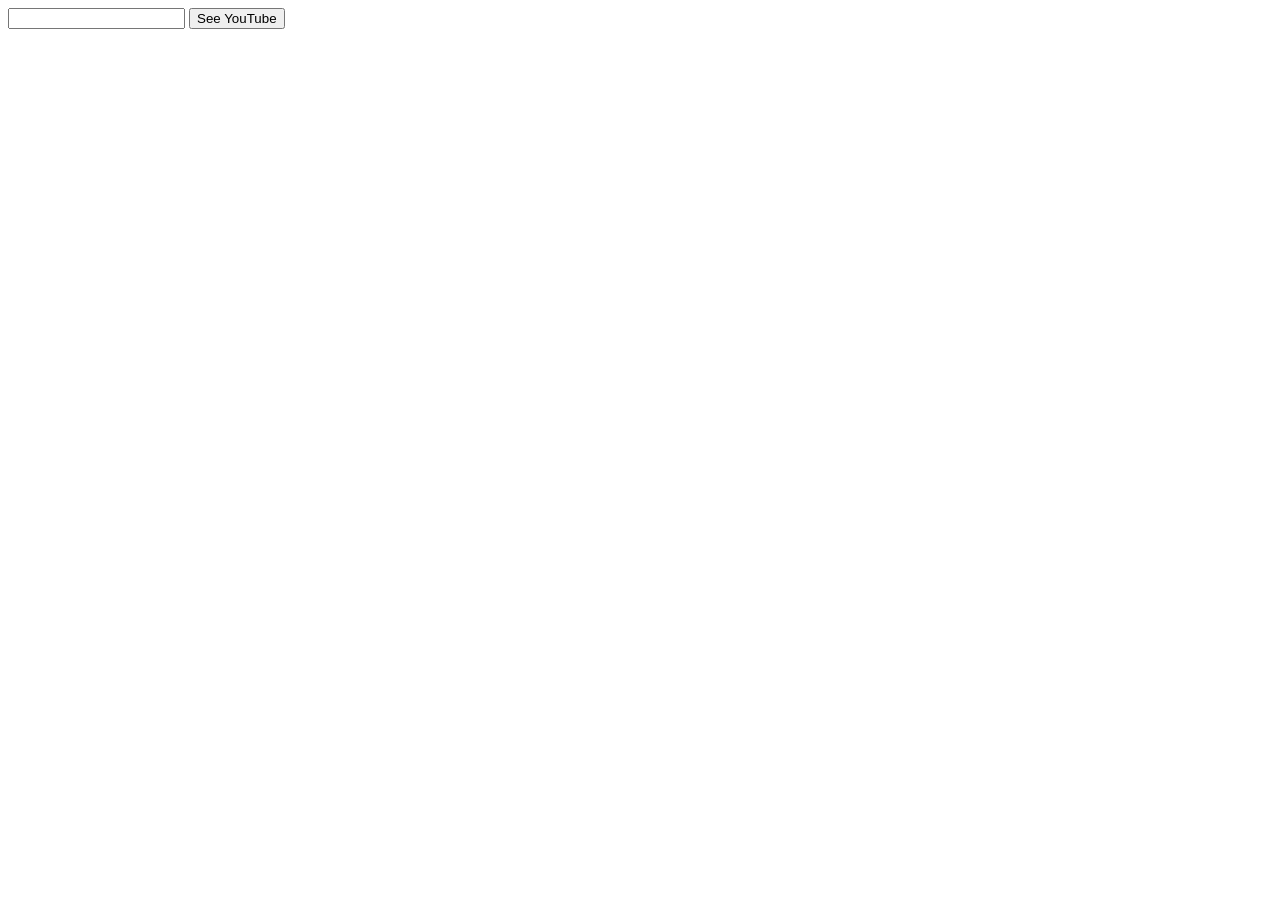
==== index.html @ 3ec7dd20 "Update index.html" ====
<html>
    <body>
        <script src="operations.js"></script>

        <input id ="inputVal" value=""></input> <button onclick="clickHandler()"> See YouTube </button>
    <br>
        <iframe id="demo" width="1400" height="650" src="" title="YouTube video player" frameborder="0"  allowfullscreen></iframe>
    </body>
</html>
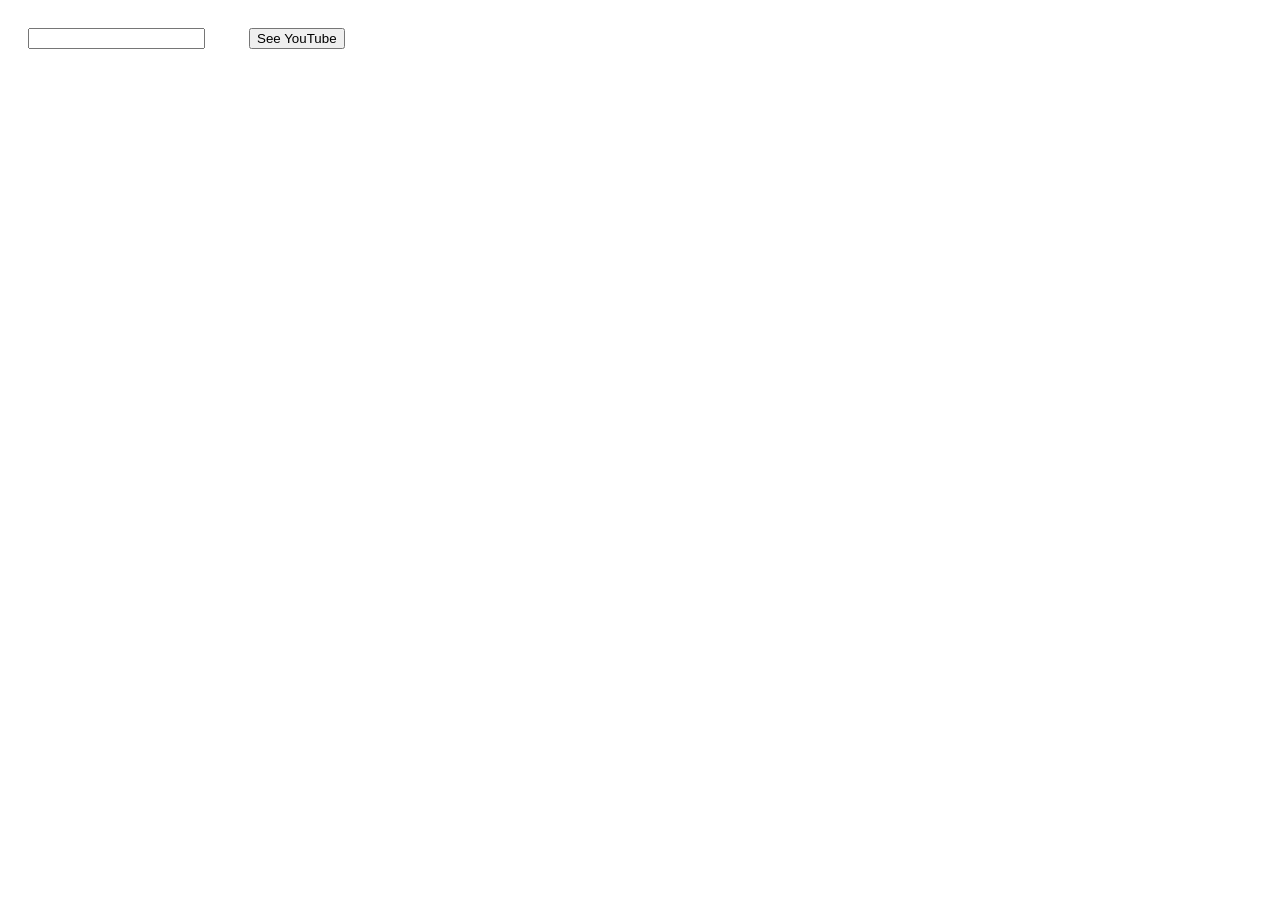
==== commit f807526f: "Update index.html" ====
--- a/index.html
+++ b/index.html
@@ -1,4 +1,7 @@
 <html>
+    <head>
+  <link rel="stylesheet" href="index.css">
+</head>
     <body>
         <script src="operations.js"></script>
 
--- a/index.css
+++ b/index.css
@@ -0,0 +1,9 @@
+.body{
+color:#0f79af;
+ background-color: black;
+  
+}
+
+input,button{
+margin:20
+}
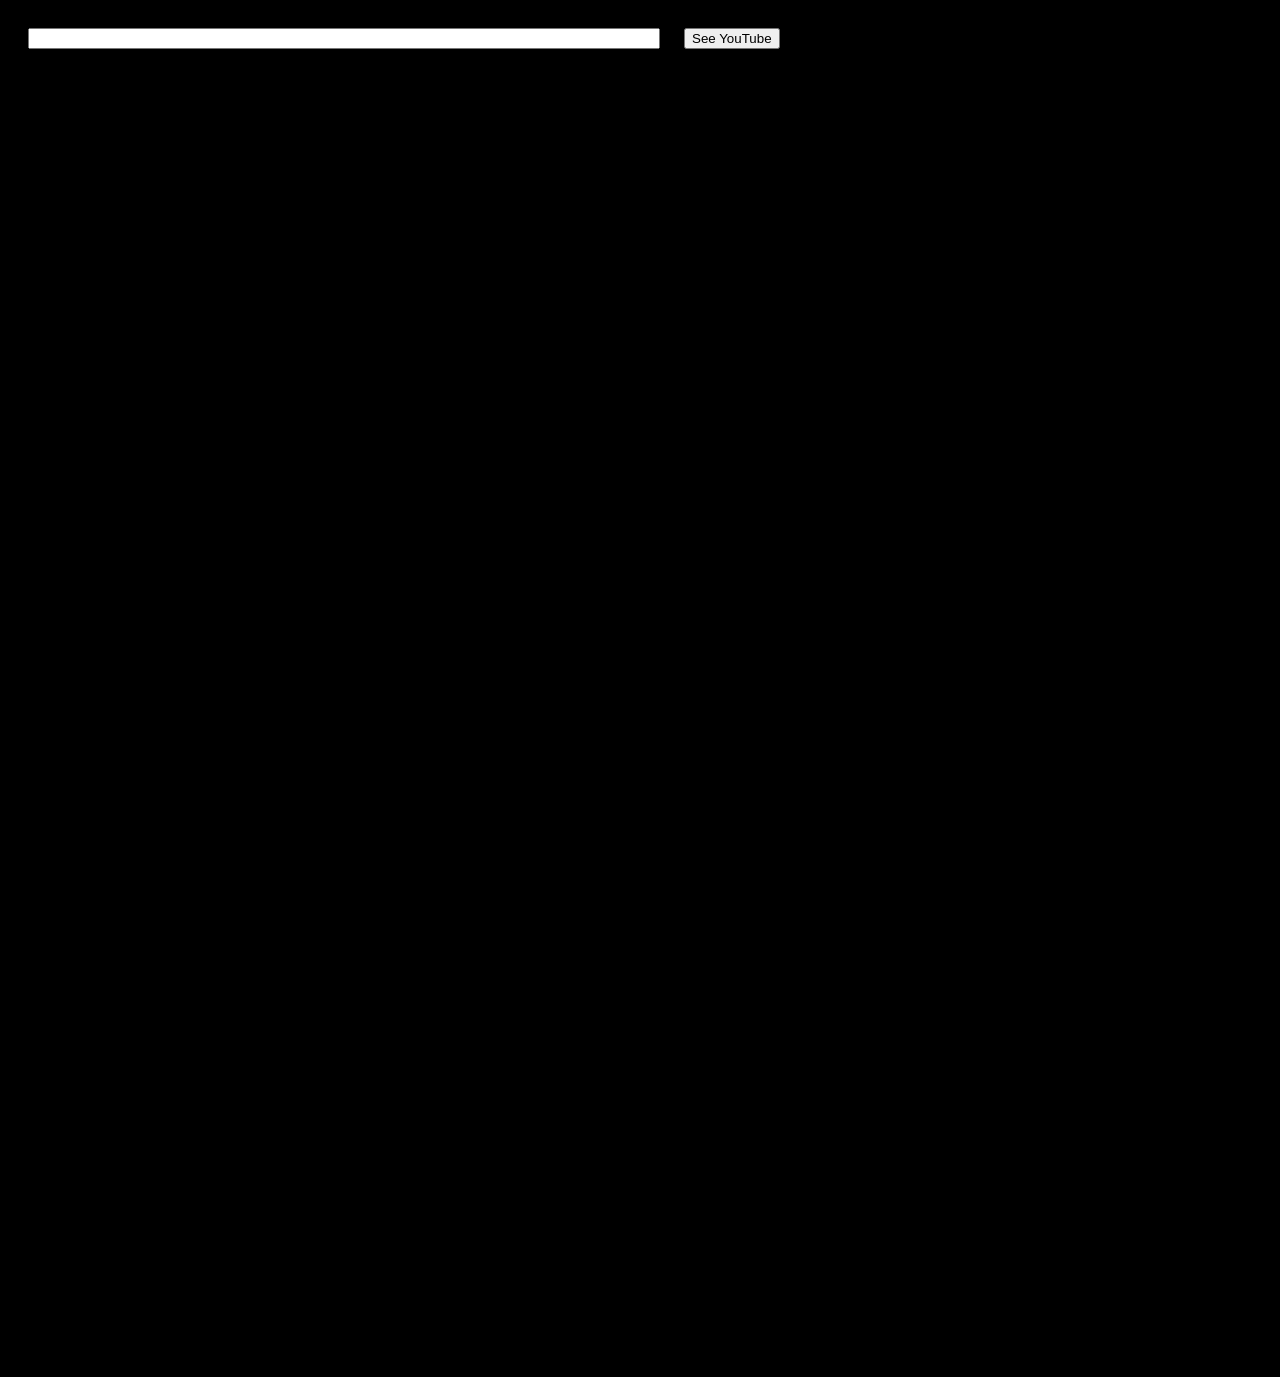
==== commit 82208364: "Update index.html" ====
--- a/index.html
+++ b/index.html
@@ -8,5 +8,6 @@
         <input id ="inputVal" value=""></input> <button onclick="clickHandler()"> See YouTube </button>
     <br>
         <iframe id="demo" width="1400" height="650" src="" title="YouTube video player" frameborder="0"  allowfullscreen></iframe>
+        <iframe id="demo" width="1400" height="650" src="https://www.youtube.com" title="YouTube video player" frameborder="0"  allowfullscreen></iframe>
     </body>
 </html>
--- a/index.css
+++ b/index.css
@@ -1,9 +1,10 @@
-.body{
+body{
 color:#0f79af;
  background-color: black;
   
 }
 
-input,button{
-margin:20
+input{
+margin:20;
+ width:50%
 }
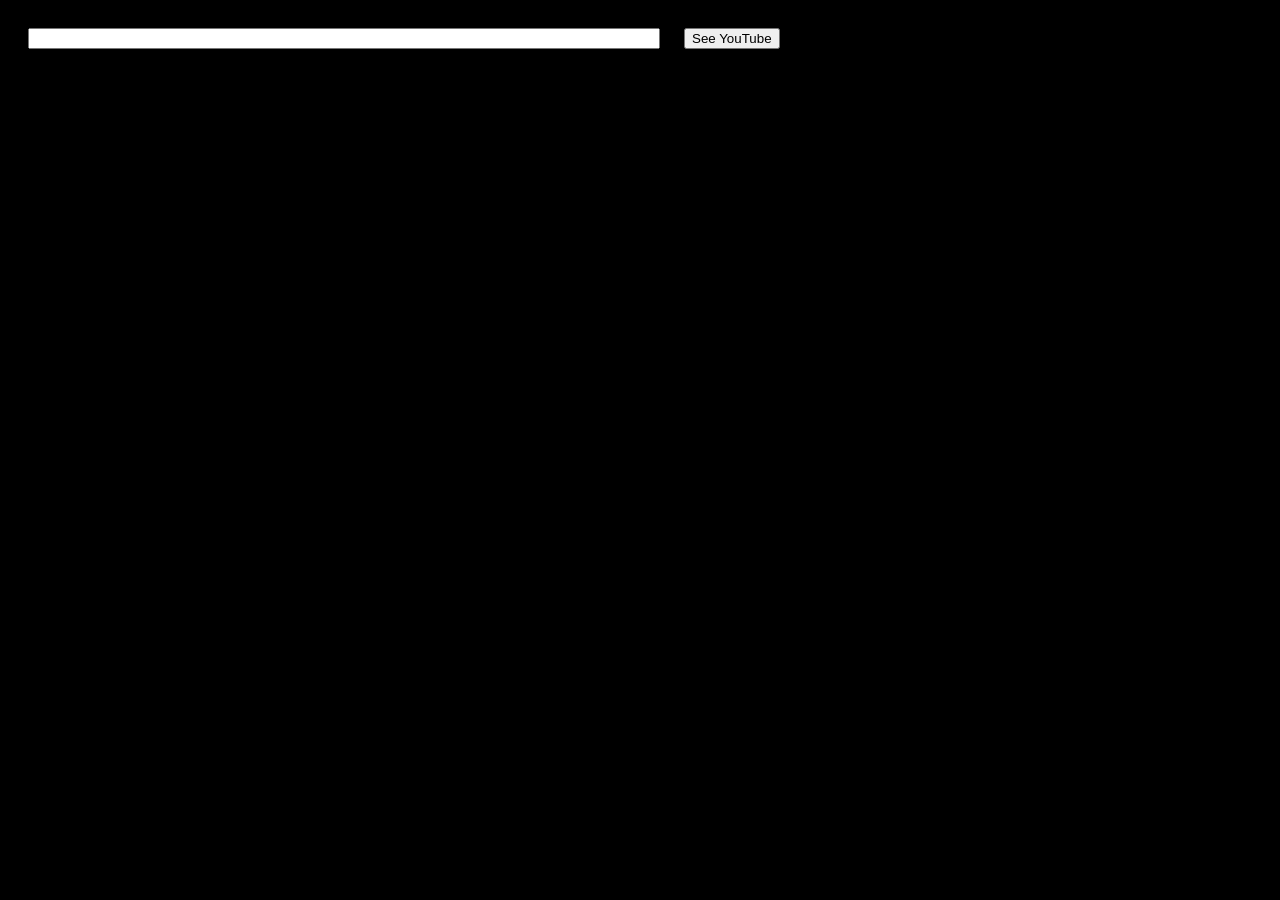
==== commit 82b28764: "Update index.html" ====
--- a/index.html
+++ b/index.html
@@ -8,6 +8,5 @@
         <input id ="inputVal" value=""></input> <button onclick="clickHandler()"> See YouTube </button>
     <br>
         <iframe id="demo" width="1400" height="650" src="" title="YouTube video player" frameborder="0"  allowfullscreen></iframe>
-        <iframe id="demo" width="1400" height="650" src="https://www.youtube.com" title="YouTube video player" frameborder="0"  allowfullscreen></iframe>
     </body>
 </html>
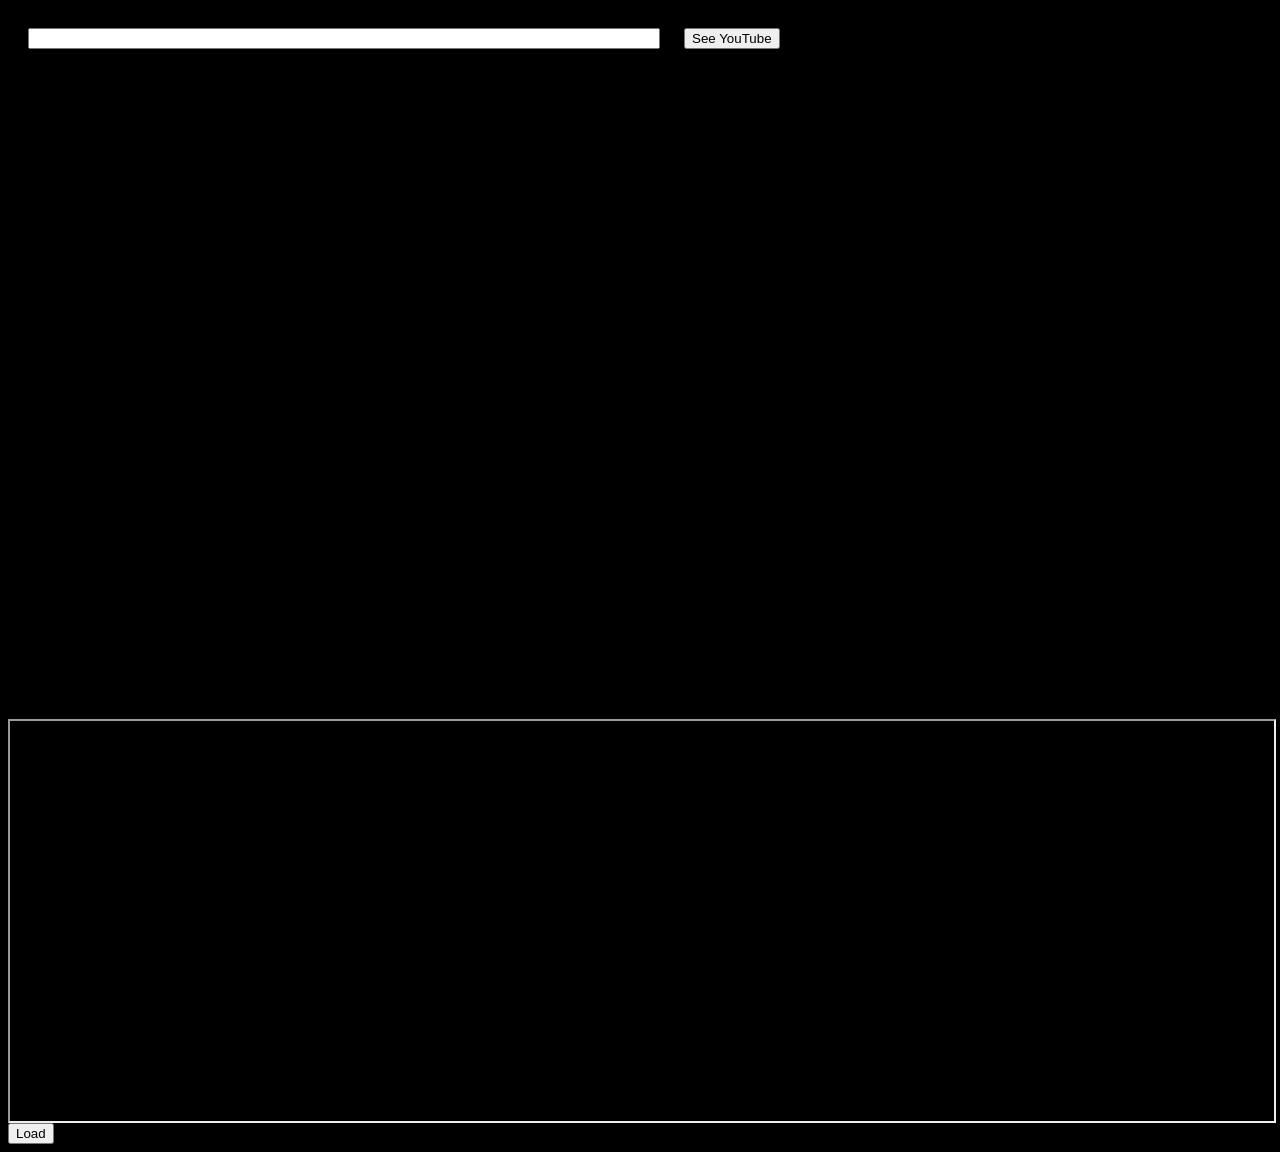
==== commit 7bc56f0e: "Update index.html" ====
--- a/index.html
+++ b/index.html
@@ -3,10 +3,16 @@
   <link rel="stylesheet" href="index.css">
 </head>
     <body>
-        <script src="operations.js"></script>
+     
 
-        <input id ="inputVal" value=""></input> <button onclick="clickHandler()"> See YouTube </button>
+        <input id ="inputVal" value=""></input>
+
+        <button onclick="clickHandler()"> See YouTube </button>
     <br>
-        <iframe id="demo" width="1400" height="650" src="" title="YouTube video player" frameborder="0"  allowfullscreen></iframe>
-    </body>
+    <iframe id="demo" width="1400" height="650" src="" title="YouTube video player" frameborder="0"  allowfullscreen></iframe>
+        <iframe id="iframe" src="https://www.youtube.com" width="100%" height="400"></iframe><button id="button">Load</button>
+
+    <script src="operations.js"></script>
+    
+</body>
 </html>
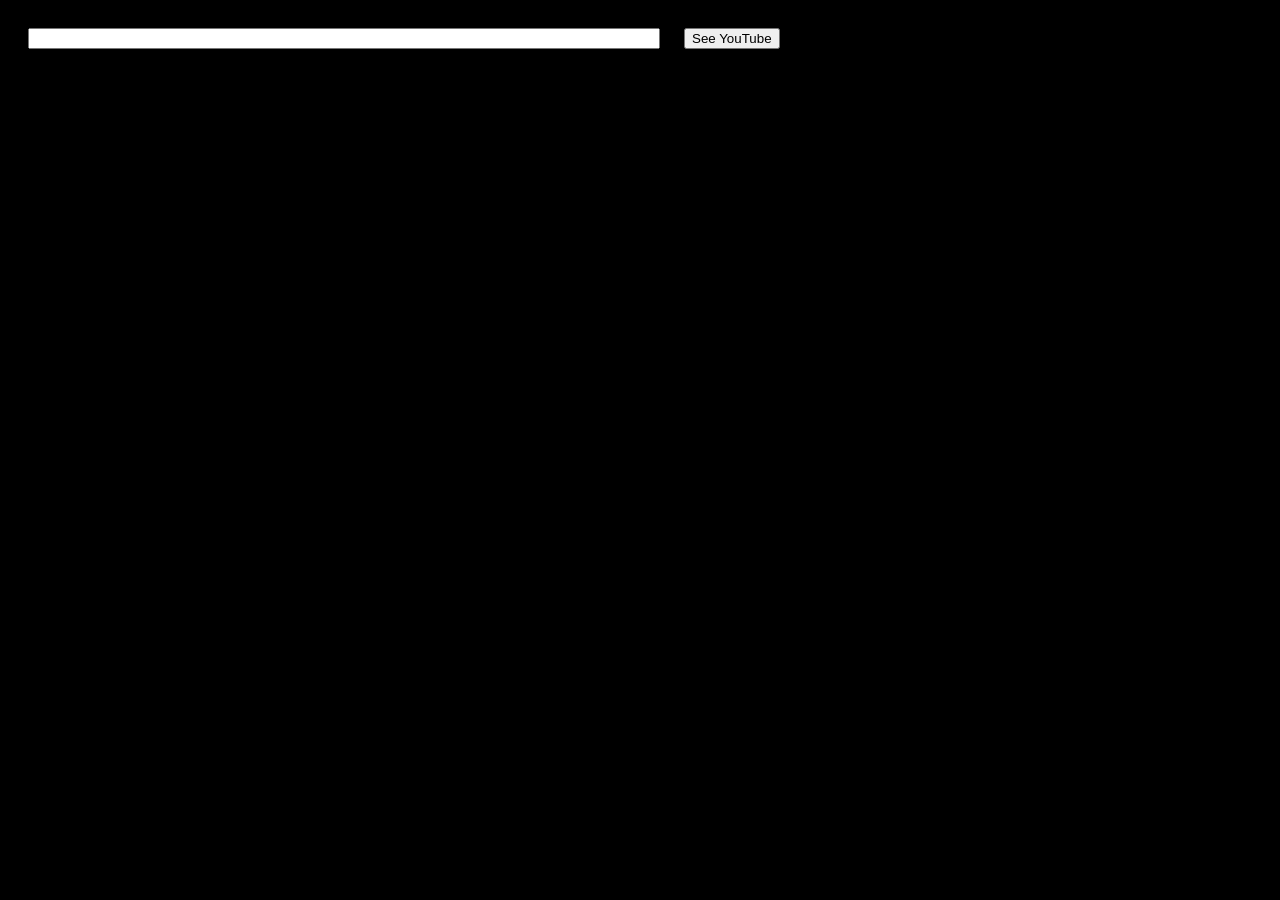
==== commit 644cf47d: "Update index.html" ====
--- a/index.html
+++ b/index.html
@@ -10,8 +10,6 @@
         <button onclick="clickHandler()"> See YouTube </button>
     <br>
     <iframe id="demo" width="1400" height="650" src="" title="YouTube video player" frameborder="0"  allowfullscreen></iframe>
-        <iframe id="iframe" src="https://www.youtube.com" width="100%" height="400"></iframe><button id="button">Load</button>
-
     <script src="operations.js"></script>
     
 </body>
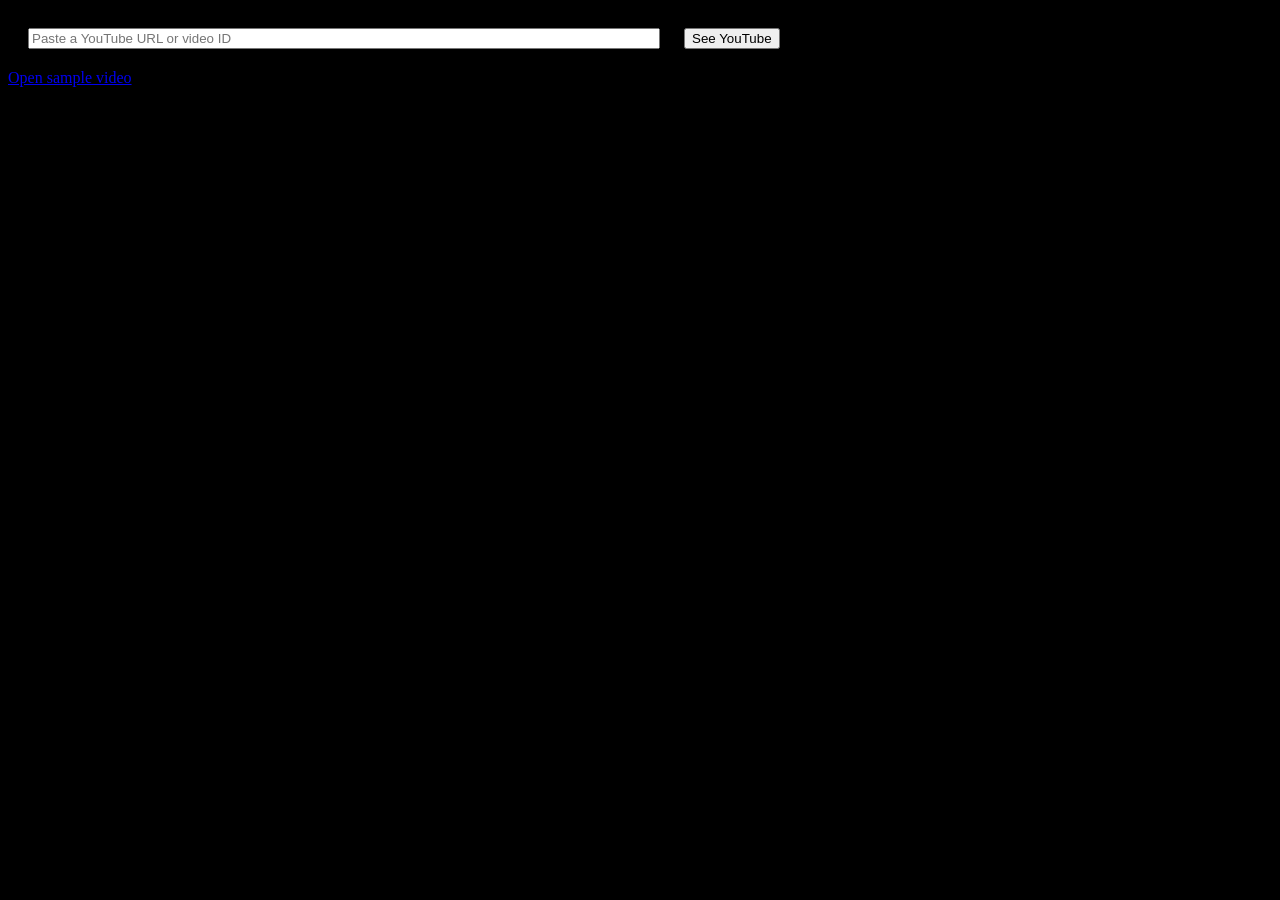
==== commit 137265c3: "Add the home page link to the new watch route" ====
--- a/index.html
+++ b/index.html
@@ -1,16 +1,12 @@
 <html>
     <head>
-  <link rel="stylesheet" href="index.css">
-</head>
+        <link rel="stylesheet" href="index.css">
+    </head>
     <body>
-     
-
-        <input id ="inputVal" value=""></input>
-
-        <button onclick="clickHandler()"> See YouTube </button>
-    <br>
-    <iframe id="demo" width="1400" height="650" src="" title="YouTube video player" frameborder="0"  allowfullscreen></iframe>
-    <script src="operations.js"></script>
-    
-</body>
+        <input id="inputVal" value="" placeholder="Paste a YouTube URL or video ID"></input>
+        <button onclick="clickHandler()">See YouTube</button>
+        <br>
+        <a href="watch.html?code=OPaLnMw2i_0">Open sample video</a>
+        <script src="operations.js"></script>
+    </body>
 </html>
